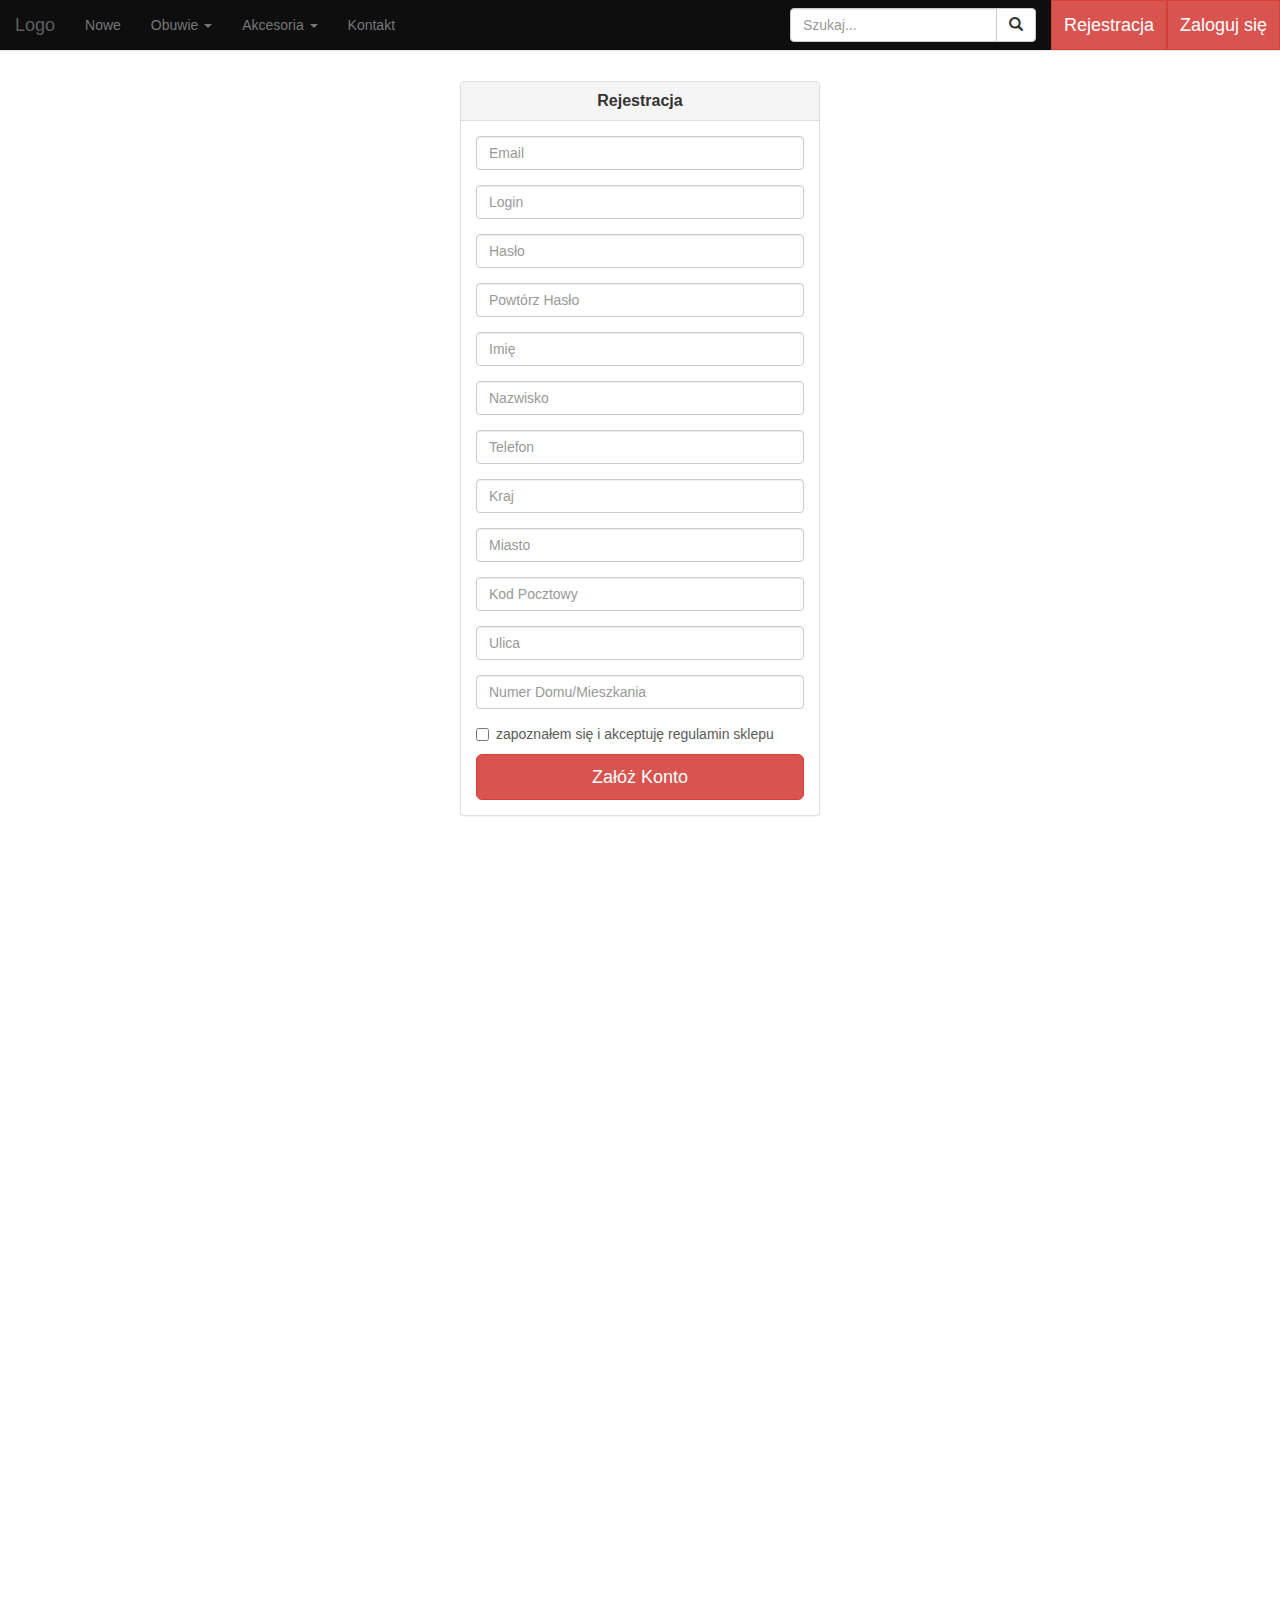
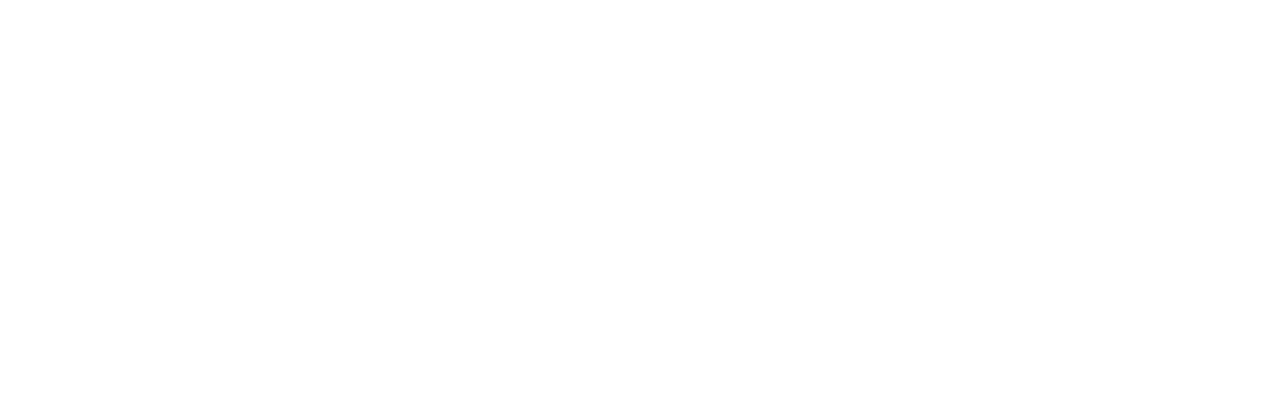
==== ebuty/rejestracja.html @ 6c53b116 "adding files" ====
<!DOCTYPE html>
<html lang="en">
  <head>
    <meta charset="utf-8">
    <meta http-equiv="X-UA-Compatible" content="IE=edge">
    <meta name="viewport" content="width=device-width, initial-scale=1">
    <!-- The above 3 meta tags *must* come first in the head; any other head content must come *after* these tags -->
    <meta name="description" content="">
    <meta name="author" content="">


    <title>eButy</title>

    <!-- Bootstrap core CSS -->
    <link rel="stylesheet" href="https://maxcdn.bootstrapcdn.com/bootstrap/3.3.7/css/bootstrap.min.css">
    <!-- Font Awesome -->
    <link rel="stylesheet" href="https://maxcdn.bootstrapcdn.com/font-awesome/4.7.0/css/font-awesome.min.css">
    <!-- Latest compiled and minified JavaScript -->
    <script src="https://maxcdn.bootstrapcdn.com/bootstrap/3.3.7/js/bootstrap.min.js"></script>

    <!-- Bootstrap core CSS -->
     <link href="../dist/css/bootstrap.min.css" rel="stylesheet">

     <!-- IE10 viewport hack for Surface/desktop Windows 8 bug -->
     <link href="../assets/css/ie10-viewport-bug-workaround.css" rel="stylesheet">


     <!-- Just for debugging purposes. Don't actually copy these 2 lines! -->
     <!--[if lt IE 9]><script src="../../assets/js/ie8-responsive-file-warning.js"></script><![endif]-->
     <script src="../assets/js/ie-emulation-modes-warning.js"></script>


    <!-- HTML5 shim and Respond.js for IE8 support of HTML5 elements and media queries -->
    <!--[if lt IE 9]>
      <script src="https://oss.maxcdn.com/html5shiv/3.7.3/html5shiv.min.js"></script>
      <script src="https://oss.maxcdn.com/respond/1.4.2/respond.min.js"></script>
    <![endif]-->

    <!-- Custom styles for this template -->
    <link href="carousel.css" rel="stylesheet">



  <body>

    <!-- Fixed navbar -->
     <nav class="navbar navbar-default navbar-fixed-top" style="background-color:#0e0e0e" text="white";>
       <div class="container-fluid">
         <div class="navbar-header">
           <button type="button" class="navbar-toggle collapsed" data-toggle="collapse" data-target="#navbar" aria-expanded="false" aria-controls="navbar">
             <span class="sr-only">Toggle navigation</span>
             <span class="icon-bar"></span>
             <span class="icon-bar"></span>
             <span class="icon-bar"></span>
           </button>
           <a class="navbar-brand" href="#">Logo</a>
         </div>
         <div id="navbar" class="navbar-collapse collapse">
           <ul class="nav navbar-nav">

             <li > <a href="#"> Nowe</a></li>
             <li class="dropdown">
               <a href="#" class="dropdown-toggle" data-toggle="dropdown" role="button" aria-haspopup="true" aria-expanded="false">Obuwie <span class="caret"></span></a>
               <ul class="dropdown-menu">
                 <li><a href="#">Męskie</a></li>
                 <li><a href="#">Damskie </a></li>
                 <li><a href="#">Dziecęce</a></li>
               </ul>
             </li>
               <li class="dropdown">
               <a href="#" class="dropdown-toggle" data-toggle="dropdown" role="button" aria-haspopup="true" aria-expanded="false">Akcesoria <span class="caret"></span></a>
               <ul class="dropdown-menu">
                 <li><a href="#">Skarpetki</a></li>
                 <li><a href="#">Sznurówki</a></li>
                 <li><a href="#">Plecaki I Torby </a></li>
                 <li><a href="#">Inne...</a></li>
               </ul>
             </li>
              <li><a href="#">Kontakt</a></li>
           </ul>

          <ul class="nav navbar-nav navbar-right">
            <form class="navbar-form navbar-left" action="/action_page.php">
              <div class="input-group">
                <input type="text" class="form-control" placeholder="Szukaj..." name="search">
                  <div class="input-group-btn">
                    <button class="btn btn-default" type="submit">
                      <i class="glyphicon glyphicon-search"></i>

                    </button>
                  </div>
                </div>
            </form>
        <!--    <li class="fa fa-shopping-cart fa-2x"></li> -->

            <li <a class="btn btn-lg btn-danger logout" href="#" role="button">Rejestracja</a></li>
            <li <a class="btn btn-lg btn-danger logout" href="#" role="button">Zaloguj się </a></li>
           </ul>
         </div><!--/.nav-collapse -->
       </div>
     </nav>


     <div class="row" >
     <div class="container padding=10">
   <div class="row vertical-offset-100">
       <div class="col-md-4 col-md-offset-4"></div>
       <div class="col-md-4 col-md-offset-4">
       <div  id="Panel_log" class="panel panel-default">
         <div class="panel-heading">
                   <center> <h3 class="panel-title"><strong> Rejestracja </strong></h3></center>
       </div>
         <div class="panel-body" >
           <form role="form">
                   <fieldset>
             <div class="form-group">
                <input class="form-control" placeholder="Email" name="Email" type="text">
              </div>
            <div class="form-group">
               <input class="form-control" placeholder="Login" name="login" type="text">
             </div>
             <div class="form-group">
               <input class="form-control" placeholder="Hasło" name="password" type="password" value="">
             </div>
             <div class="form-group">
                <input class="form-control" placeholder="Powtórz Hasło" name="password2" type="password">
              </div>
              <div class="form-group">
                 <input class="form-control" placeholder="Imię" name="nazwisko" type="text">
               </div>
               <div class="form-group">
                  <input class="form-control" placeholder="Nazwisko" name="nazwisko" type="text">
                </div>
                <div class="form-group">
                   <input class="form-control" placeholder="Telefon" name="telefon" type="tel">
                 </div>
                 <div class="form-group">
                    <input class="form-control" placeholder="Kraj" name="kraj" type="text">
                  </div>
                  <div class="form-group">
                     <input class="form-control" placeholder="Miasto" name="miasto" type="text">
                   </div>
                   <div class="form-group">
                      <input class="form-control" placeholder="Kod Pocztowy" name="Kod_pocztowy" type="text">
                    </div>
                    <div class="form-group">
                       <input class="form-control" placeholder="Ulica" name="ulica" type="text">
                     </div>
                     <div class="form-group">
                        <input class="form-control" placeholder="Numer Domu/Mieszkania" name="nr domu/mieszkania" type="text">
                      </div>
                      <div class="checkbox" >
			    	    	<label>
			    	    		<input name="Regulamin" type="checkbox" name="regulamin" value="Remember Me"> zapoznałem się i akceptuję regulamin sklepu
			    	    	</label>
			    	    </div>
            <input class="btn btn-lg btn-danger btn-block" type="submit" value="Załóż Konto" style="cursor:pointer;">
           </fieldset>
             </form>
         </div>
       </div>
     </div>
   </div>
       <div class="col-md-4 col-md-offset-4"></div>
   </div>
       </div>

<!-- Bootstrap core JavaScript
================================================== -->
<!-- Placed at the end of the document so the pages load faster -->
<script src="https://ajax.googleapis.com/ajax/libs/jquery/1.12.4/jquery.min.js"></script>
<script>window.jQuery || document.write('<script src="../assets/js/vendor/jquery.min.js"><\/script>')</script>
<script src="../dist/js/bootstrap.min.js"></script>
<!-- Just to make our placeholder images work. Don't actually copy the next line! -->
<script src="../assets/js/vendor/holder.min.js"></script>
<!-- IE10 viewport hack for Surface/desktop Windows 8 bug -->
<script src="../assets/js/ie10-viewport-bug-workaround.js"></script>


  </body>
</html>
---- assets/css/ie10-viewport-bug-workaround.css ----
/*!
 * IE10 viewport hack for Surface/desktop Windows 8 bug
 * Copyright 2014-2015 Twitter, Inc.
 * Licensed under MIT (https://github.com/twbs/bootstrap/blob/master/LICENSE)
 */

/*
 * See the Getting Started docs for more information:
 * http://getbootstrap.com/getting-started/#support-ie10-width
 */
@-ms-viewport     { width: device-width; }
@-o-viewport      { width: device-width; }
@viewport         { width: device-width; }
---- ebuty/carousel.css ----
/* GLOBAL STYLES
-------------------------------------------------- */
/* Padding below the footer and lighter body text */

body {
    color: #5a5a5a;
    min-height: 2000px;
    padding-top: 80px;
    text-decoration: none;
  }

  .logout
  {
    border-radius: 0px;
    padding: 12px;
    :link {text-decoration: none}
    :visited {text-decoration: none}
    :active {text-decoration: none}
    :hover {text-decoration: none, color: white}
  }

a
{
  color: white;
  text-decoration: none;
}
a:link {text-decoration: none}
a:visited {text-decoration: none}
a:active {text-decoration: none}
a:hover {text-decoration: none, color: white}

/* CUSTOMIZE THE NAVBAR
-------------------------------------------------- */

/* Special class on .container surrounding .navbar, used for positioning it into place. */
.navbar-wrapper {
  position: absolute;
  top: 0;
  right: 0;
  left: 0;
  z-index: 20;

}

/* Flip around the padding for proper display in narrow viewports */
.navbar-wrapper > .container {
  padding-right: 0;
  padding-left: 0;
}
.navbar-wrapper .navbar {
  padding-right: 15px;
  padding-left: 15px;
}
.navbar-wrapper .navbar .container {
  width: auto;
}


/* CUSTOMIZE THE CAROUSEL
-------------------------------------------------- */

/* Carousel base class */
.carousel {
  height: 500px;
  margin-bottom: 60px;
}
/* Since positioning the image, we need to help out the caption */
.carousel-caption {
  z-index: 10;
}

/* Declare heights because of positioning of img element */
.carousel .item {
  height: 500px;
  background-color: #777;
}
.carousel-inner > .item > img {
  position: absolute;
  top: 0;
  left: 0;
  min-width: 100%;
  height: 500px;
}


/* MARKETING CONTENT
-------------------------------------------------- */

/* Center align the text within the three columns below the carousel */
.marketing .col-lg-4 {
  margin-bottom: 20px;
  text-align: center;
}
.marketing h2 {
  font-weight: normal;
}
.marketing .col-lg-4 p {
  margin-right: 10px;
  margin-left: 10px;
}


/* Featurettes
------------------------- */

.featurette-divider {
  margin: 80px 0; /* Space out the Bootstrap <hr> more */
}

/* Thin out the marketing headings */
.featurette-heading {
  font-weight: 300;
  line-height: 1;
  letter-spacing: -1px;
}


/* RESPONSIVE CSS
-------------------------------------------------- */

@media (min-width: 768px) {
  /* Navbar positioning foo */
  .navbar-wrapper {
    margin-top: 20px;
  }
  .navbar-wrapper .container {
    padding-right: 15px;
    padding-left: 15px;
  }
  .navbar-wrapper .navbar {
    padding-right: 0;
    padding-left: 0;
  }

  /* The navbar becomes detached from the top, so we round the corners */
  .navbar-wrapper .navbar {
    border-radius: 4px;
  }

  /* Bump up size of carousel content */
  .carousel-caption p {
    margin-bottom: 20px;
    font-size: 21px;
    line-height: 1.4;
  }

  .featurette-heading {
    font-size: 50px;
  }
}

@media (min-width: 992px) {
  .featurette-heading {
    margin-top: 120px;
  }
}

/* Footer */
.footer-bs {
  background-color: #0e0e0e;
  padding: 25px 25px;
	color: rgba(255,255,255,1.00);
	border-top-left-radius: 6px;
  border-top-right-radius: 6px;
}
.footer-bs .footer-brand, .footer-bs .footer-nav, .footer-bs .footer-social, .footer-bs .footer-ns { padding:40px 25px; }
.footer-bs .footer-nav, .footer-bs .footer-social, .footer-bs .footer-ns { border-color: transparent; }
.footer-bs .footer-brand h2 { margin:0px 0px 10px; }
.footer-bs .footer-brand p { color:rgba(255,255,255,0.70); }

.footer-bs .footer-nav ul.pages { list-style:none; padding:0px; }
.footer-bs .footer-nav ul.pages li { padding:5px 0px;}
.footer-bs .footer-nav ul.pages a { color:rgba(255,255,255,1.00); font-weight:bold; text-transform:uppercase; }
.footer-bs .footer-nav ul.pages a:hover { color:rgba(255,255,255,0.80); text-decoration:none; }
.footer-bs .footer-nav h4 {
	font-size: 11px;
	text-transform: uppercase;
	letter-spacing: 3px;
	margin-bottom:10px;
}

.footer-bs .footer-nav ul.list { list-style:none; padding:0px; }
.footer-bs .footer-nav ul.list li { padding:5px 0px;}
.footer-bs .footer-nav ul.list a { color:rgba(255,255,255,0.80); }
.footer-bs .footer-nav ul.list a:hover { color:rgba(255,255,255,0.60); text-decoration:none; }

.footer-bs .footer-social ul { list-style:none; padding-top: :20px; }
.footer-bs .footer-social h4 {
	font-size: 11px;
	text-transform: uppercase;
	letter-spacing: 3px;
}
.footer-bs .footer-social li { padding:5px 4px;}
.footer-bs .footer-social a { color:rgba(255,255,255,1.00);}
.footer-bs .footer-social a:hover { color:rgba(255,255,255,0.80); text-decoration:none; }

.footer-bs .footer-ns h4 {
	font-size: 11px;
	text-transform: uppercase;
	letter-spacing: 3px;
	margin-bottom:10px;
}
.footer-bs .footer-ns p { font-size:12px; color:rgba(255,255,255,0.70); }

@media (min-width: 768px) {
	.footer-bs .footer-nav, .footer-bs .footer-social, .footer-bs .footer-ns { border-left:solid 1px rgba(255,255,255,0.10); }
}

#myBtn {
  position: fixed;
  display: none;
  bottom: 20px;
  right: 30px;
  z-index: 99;
  font-size: 30px;
  border: none;
  outline: none;
  background-color: red;
  color: white;
  cursor: pointer;
  padding: 15px;
  border-radius: 4px;
}

#myBtn:hover {
  background-color: #555;
}
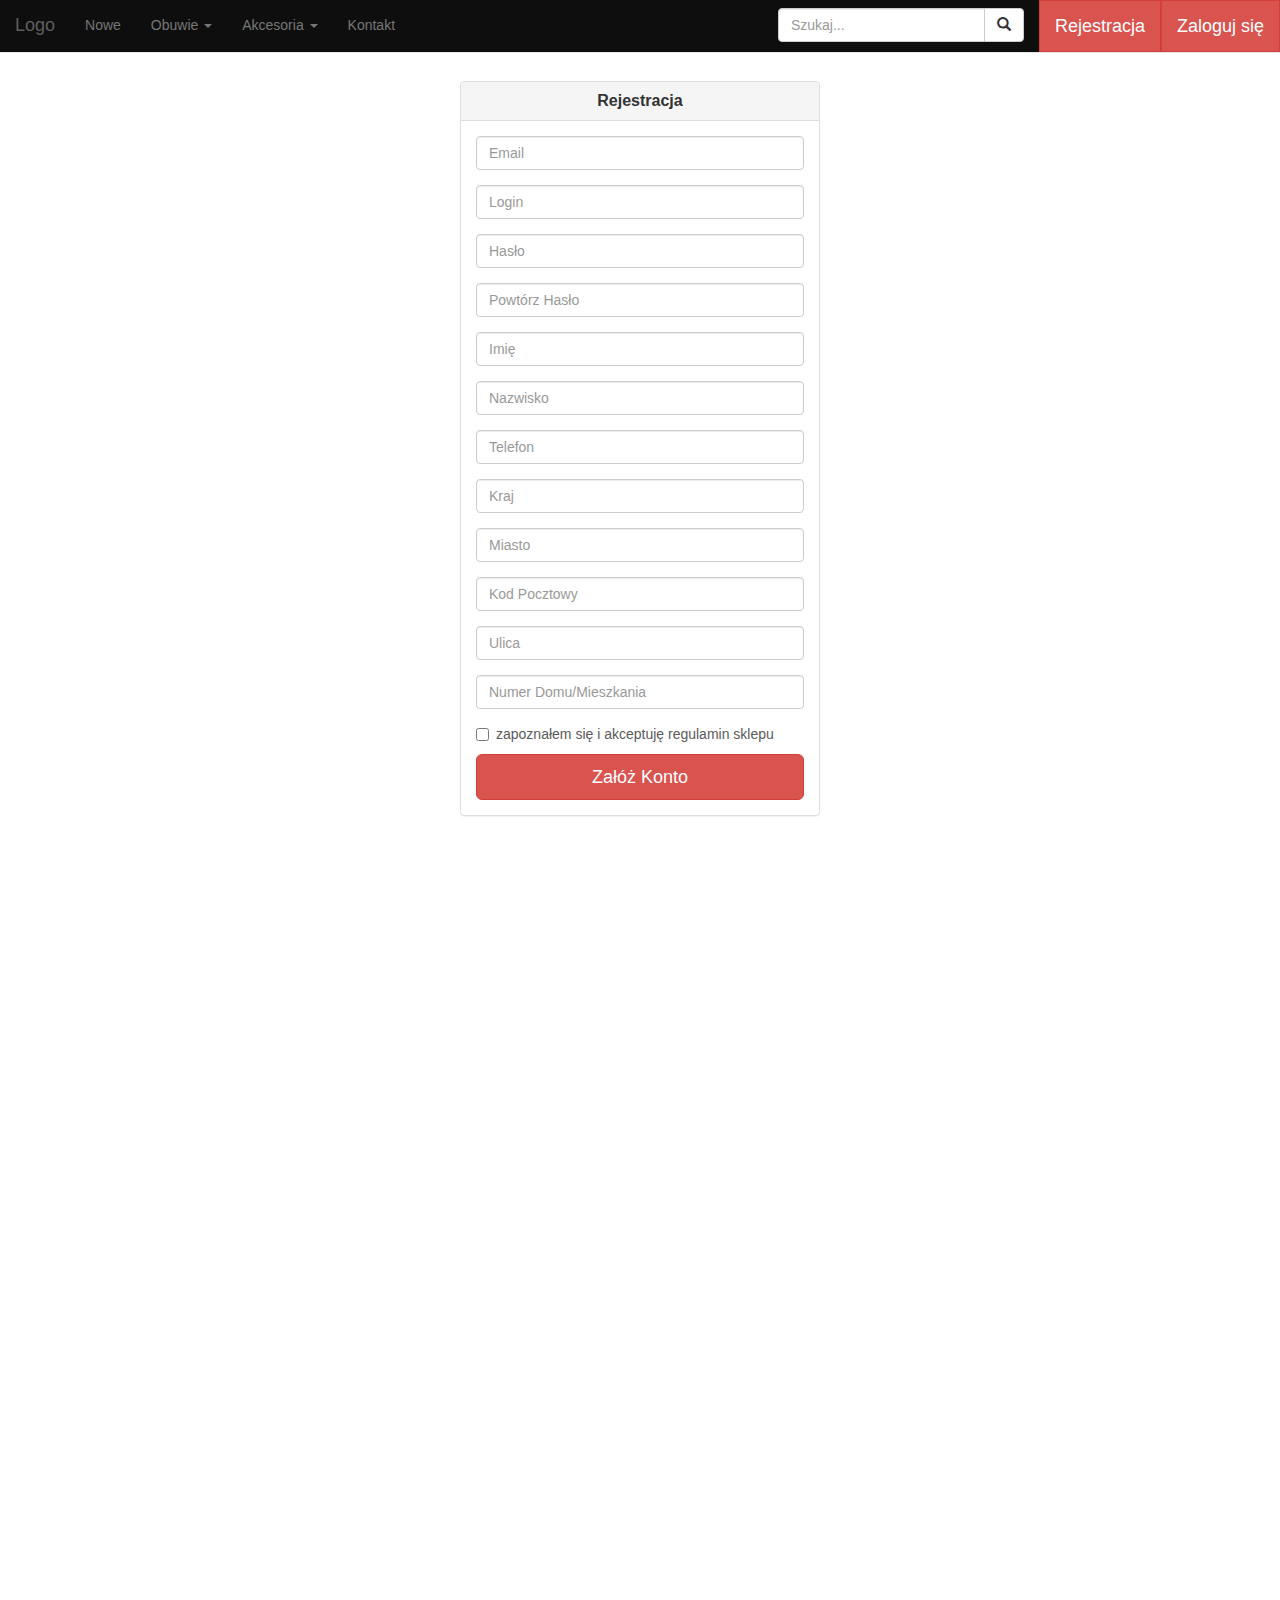
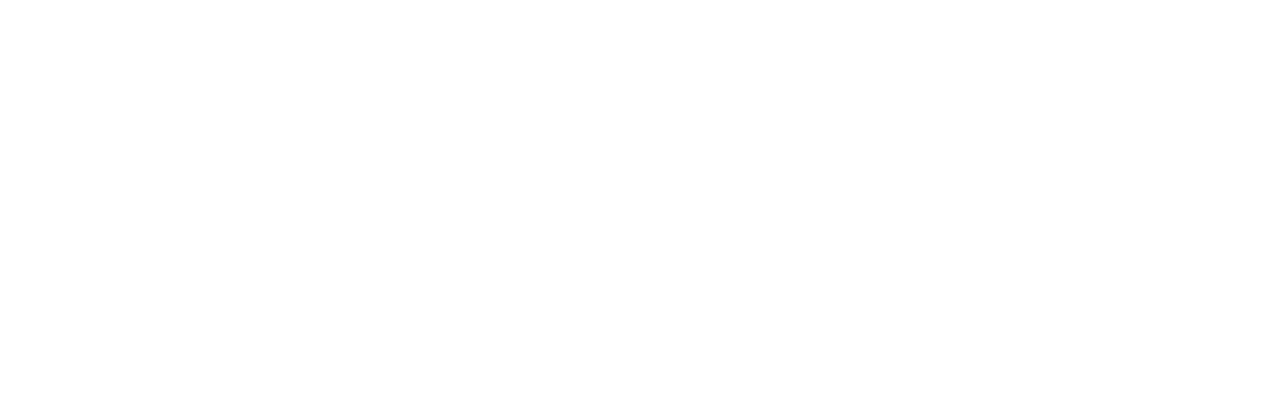
==== commit 99999da3: "amendments: .css -logo -form" ====
--- a/ebuty/rejestracja.html
+++ b/ebuty/rejestracja.html
@@ -53,7 +53,7 @@
              <span class="icon-bar"></span>
              <span class="icon-bar"></span>
            </button>
-           <a class="navbar-brand" href="#">Logo</a>
+           <a class="navbar-brand" href="index.html">Logo</a>
          </div>
          <div id="navbar" class="navbar-collapse collapse">
            <ul class="nav navbar-nav">
@@ -93,8 +93,8 @@
             </form>
         <!--    <li class="fa fa-shopping-cart fa-2x"></li> -->
 
-            <li <a class="btn btn-lg btn-danger logout" href="#" role="button">Rejestracja</a></li>
-            <li <a class="btn btn-lg btn-danger logout" href="#" role="button">Zaloguj się </a></li>
+             <li class="rightnav"> <a style="color: white;" class="btn btn-lg btn-danger logout" href="rejestracja.html" role="button">Rejestracja</a></li>
+             <li class="rightnav"> <a style="color: white;" class="btn btn-lg btn-danger logout" href="zaloguj.html" role="button">Zaloguj się </a></li>
            </ul>
          </div><!--/.nav-collapse -->
        </div>
--- a/ebuty/carousel.css
+++ b/ebuty/carousel.css
@@ -19,16 +19,11 @@
     :hover {text-decoration: none, color: white}
   }
 
-a
+#gora
 {
   color: white;
   text-decoration: none;
 }
-a:link {text-decoration: none}
-a:visited {text-decoration: none}
-a:active {text-decoration: none}
-a:hover {text-decoration: none, color: white}
-
 /* CUSTOMIZE THE NAVBAR
 -------------------------------------------------- */
 
@@ -203,25 +198,10 @@
 .footer-bs .footer-ns p { font-size:12px; color:rgba(255,255,255,0.70); }
 
 @media (min-width: 768px) {
-	.footer-bs .footer-nav, .footer-bs .footer-social, .footer-bs .footer-ns { border-left:solid 1px rgba(255,255,255,0.10); }
-}
-
-#myBtn {
-  position: fixed;
-  display: none;
-  bottom: 20px;
-  right: 30px;
-  z-index: 99;
-  font-size: 30px;
-  border: none;
-  outline: none;
-  background-color: red;
+  .footer-bs .footer-nav, .footer-bs .footer-social, .footer-bs .footer-ns { border-left:solid 1px rgba(255,255,255,0.10); }
+}
+
+.rightnav{
   color: white;
-  cursor: pointer;
-  padding: 15px;
-  border-radius: 4px;
-}
-
-#myBtn:hover {
-  background-color: #555;
-}
+  background-color: #c9302c;
+}
